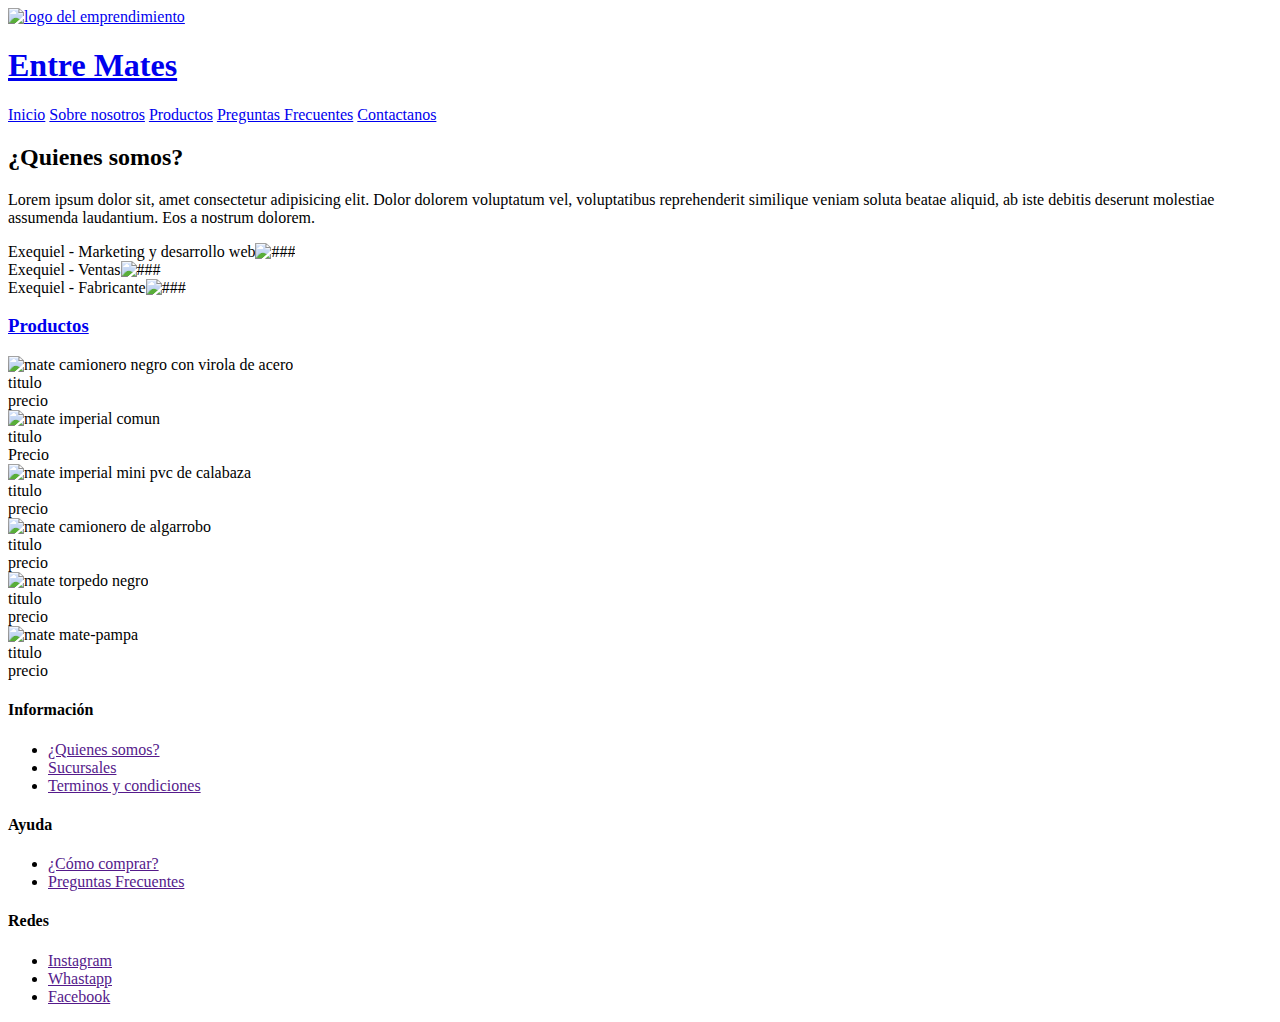
==== index.html @ aea766d1 "Rename Index.html to index.html" ====
<!DOCTYPE html>
<html lang="es">
<head>
    <meta charset="UTF-8">
    <meta name="viewport" content="width=device-width, initial-scale=1.0">
    <title>Entre Mates</title>
    <link href="https://cdn.jsdelivr.net/npm/bootstrap@5.3.2/dist/css/bootstrap.min.css" rel="stylesheet" integrity="sha384-T3c6CoIi6uLrA9TneNEoa7RxnatzjcDSCmG1MXxSR1GAsXEV/Dwwykc2MPK8M2HN" crossorigin="anonymous">
    <link rel="stylesheet" href="style.css">
</head>
<body>
    
    <header>
        <a href="Index.html" class="logotipo">
            <img src="img/logo-icono.jpeg" alt="logo del emprendimiento">
            <h1 class="nombre-empresa">Entre Mates</h1>
         </a>
         <a href="Index.html" class="nav-link">Inicio</a>
         <a href="sobre-nosotros/sobre-nosotros.html" class="nav-link">Sobre nosotros</a>
         <a href="compras-por-mayor/compras-por-mayor.html" class="nav-link">Productos</a>
         <a href="preguntas-frecuentes/preguntas-frecuentes.html" class="nav-link">Preguntas Frecuentes</a>
         <a href="contactanos/contactanos.html" class="nav-link">Contactanos</a>

    </header>

<section class="super-container">
    <div class="presentacion"><h2>¿Quienes somos?</h2>
        <div>
            <p>Lorem ipsum dolor sit, amet consectetur adipisicing elit. Dolor dolorem voluptatum vel, voluptatibus reprehenderit similique veniam soluta beatae aliquid, ab iste debitis deserunt molestiae assumenda laudantium. Eos a nostrum dolorem.</p>
        </div>
    </div>
    <div class="integrantes-grid">
        <div class="integrante-row uno">Exequiel - Marketing y desarrollo web<img src="img/exequiel-saravia.jpeg" alt="###"></div>
        <div class="integrante-row dos">Exequiel - Ventas<img src="img/exequiel-saravia.jpeg" alt="###"></div>
        <div class="integrante-row tres">Exequiel - Fabricante<img src="img/exequiel-saravia.jpeg" alt="###"></div>

    </div>

    <h3 class="subtitulo"><a href="compras-por-mayor/compras-por-mayor.html" class="btn btn-primary">Productos</a></h3>
    <section class="product-container">
        
        <div class="grid-produc primero">
            <img src="img/camionero negro calabaza y virola de acero.jpeg" alt="mate camionero negro con virola de acero">
            <div>titulo <br> precio</div>
        </div>

        <div class="grid-produc segundo">
            <img src="img/Imperial Comun.jpeg" alt="mate imperial comun">
            <div>titulo <br> Precio</div>
        </div>  
        <div class="grid-produc tercero">
            <img src="img/imperial mini pvc-calabaza.jpeg" alt="mate imperial mini pvc de calabaza">
            <div>titulo <br> precio</div>
        </div>
        <div class="grid-produc cuarto">
            <img src="img/Mate Camionero de algarrobo - virola de acero.jpeg" alt="mate camionero de algarrobo">
            <div>titulo <br> precio</div>
        </div>
        <div class="grid-produc quinto">
            <img src="img/torpedo negro.jpeg" alt="mate torpedo negro">
            <div>titulo <br> precio</div>
        </div>
        <div class="grid-produc sexto">
            <img src="img/mate-pampa.jpg" alt="mate mate-pampa">
            <div>titulo <br> precio</div>
        </div>
    </section>
</section>    


    <footer class="footer">
        <div class="container">
                <div class="grid-items primer-items">
                    <h4 class="ma-footer">Información</h4>
                    <ul>
                        <li><a href="">¿Quienes somos?</a></li>
                        <li><a href="">Sucursales</a></li>
                        <li><a href="">Terminos y condiciones</a></li>
                    </ul>
                </div>
                <div class="grid-items segundo-items">
                    <h4 class="ma-footer">Ayuda</h4>
                    <ul>
                        <li><a href="">¿Cómo comprar?</a></li>
                        <li><a href="">Preguntas Frecuentes</a></li>
                    </ul>
                </div>
                <div class="grid-items tercer-items">
                    <h4 class="ma-footer">Redes</h4>
                    <ul>
                        <li><a href="">Instagram</a></li>
                        <li><a href="">Whastapp</a></li> 
                 
               <li><a href="">Facebook</a></li>
                    </ul>
                </div>
        </div>




    </footer>

    <script src="https://cdn.jsdelivr.net/npm/@popperjs/core@2.11.8/dist/umd/popper.min.js" integrity="sha384-I7E8VVD/ismYTF4hNIPjVp/Zjvgyol6VFvRkX/vR+Vc4jQkC+hVqc2pM8ODewa9r" crossorigin="anonymous"></script>
    <script src="https://cdn.jsdelivr.net/npm/bootstrap@5.3.2/dist/js/bootstrap.min.js" integrity="sha384-BBtl+eGJRgqQAUMxJ7pMwbEyER4l1g+O15P+16Ep7Q9Q+zqX6gSbd85u4mG4QzX+" crossorigin="anonymous"></script>
      
</body>
</html>
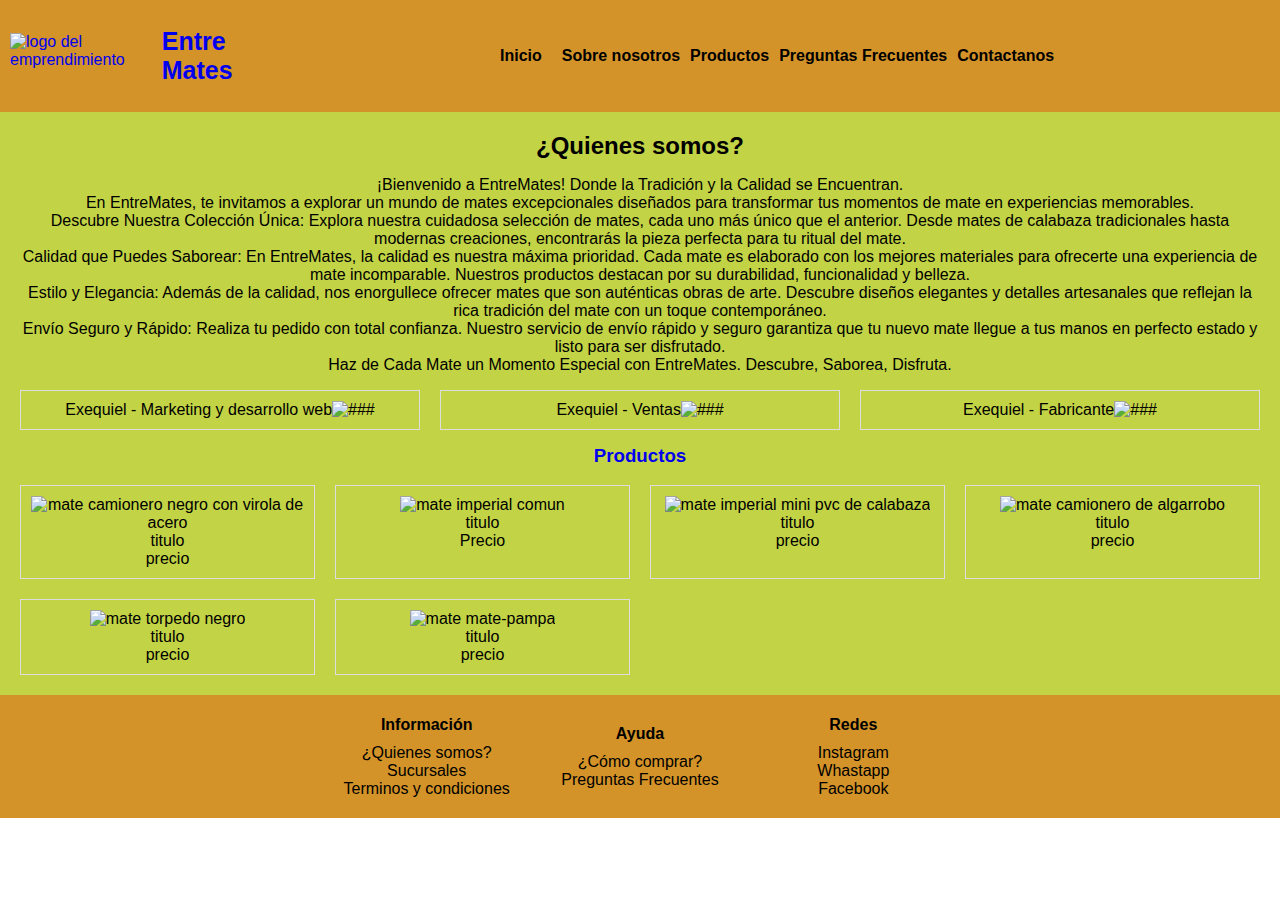
==== commit 3bc6bdcb: "Merge branch 'master' of https://github.com/ExequielSaravia/3ra-preentrega-correcta" ====
--- a/index.html
+++ b/index.html
@@ -1,107 +1,144 @@
 <!DOCTYPE html>
 <html lang="es">
+
 <head>
-    <meta charset="UTF-8">
-    <meta name="viewport" content="width=device-width, initial-scale=1.0">
-    <title>Entre Mates</title>
-    <link href="https://cdn.jsdelivr.net/npm/bootstrap@5.3.2/dist/css/bootstrap.min.css" rel="stylesheet" integrity="sha384-T3c6CoIi6uLrA9TneNEoa7RxnatzjcDSCmG1MXxSR1GAsXEV/Dwwykc2MPK8M2HN" crossorigin="anonymous">
-    <link rel="stylesheet" href="style.css">
+  <meta charset="UTF-8">
+  <meta name="viewport" content="width=device-width, initial-scale=1.0">
+  <title>Entre Mates</title>
+  <link href="https://cdn.jsdelivr.net/npm/bootstrap@5.3.2/dist/css/bootstrap.min.css" rel="stylesheet"
+    integrity="sha384-T3c6CoIi6uLrA9TneNEoa7RxnatzjcDSCmG1MXxSR1GAsXEV/Dwwykc2MPK8M2HN" crossorigin="anonymous">
+  <link rel="stylesheet" href="./assets/styles/index.css">
 </head>
+
 <body>
+
+  <header class="header__main">
     
-    <header>
-        <a href="Index.html" class="logotipo">
-            <img src="img/logo-icono.jpeg" alt="logo del emprendimiento">
-            <h1 class="nombre-empresa">Entre Mates</h1>
-         </a>
-         <a href="Index.html" class="nav-link">Inicio</a>
-         <a href="sobre-nosotros/sobre-nosotros.html" class="nav-link">Sobre nosotros</a>
-         <a href="compras-por-mayor/compras-por-mayor.html" class="nav-link">Productos</a>
-         <a href="preguntas-frecuentes/preguntas-frecuentes.html" class="nav-link">Preguntas Frecuentes</a>
-         <a href="contactanos/contactanos.html" class="nav-link">Contactanos</a>
+    <a href="index.html" class="header__logotipo">
+      <img src="img/logo-icono.jpeg" alt="logo del emprendimiento" style="height: 45px;">
+      <h1 class="header__logotipo__title" style="font-size: 25px;">Entre Mates</h1>
+    </a>
+    
+    <nav class="header__nav">
+      <ul class="header__nav__links">
+        <li><a href="index.html " class="nav-link">Inicio</li>
+         <li><a href="sobre-nosotros.html" class="nav-link">Sobre nosotros</a></li>
+        <li><a href="compras-por-mayor.html" class="nav-link">Productos</a></li>
+        <li><a href="preguntas-frecuentes.html" class="nav-link">Preguntas Frecuentes</a></li>
+        <li><a href="contactanos.html" class="nav-link">Contactanos</a></li>
+      </ul>
+    </nav>
 
-    </header>
+  </header> 
+  
 
-<section class="super-container">
-    <div class="presentacion"><h2>¿Quienes somos?</h2>
-        <div>
-            <p>Lorem ipsum dolor sit, amet consectetur adipisicing elit. Dolor dolorem voluptatum vel, voluptatibus reprehenderit similique veniam soluta beatae aliquid, ab iste debitis deserunt molestiae assumenda laudantium. Eos a nostrum dolorem.</p>
-        </div>
+
+
+  <section class="super-container">
+    <div class="presentacion">
+      <h2>¿Quienes somos?</h2>
+      <div>
+        <p class="presentacion-breve">
+          ¡Bienvenido a EntreMates! Donde la Tradición y la Calidad se Encuentran. <br>
+          
+          En EntreMates, te invitamos a explorar un mundo de mates excepcionales diseñados para transformar tus momentos de mate en experiencias memorables. <br>
+          
+          Descubre Nuestra Colección Única:
+          Explora nuestra cuidadosa selección de mates, cada uno más único que el anterior. Desde mates de calabaza tradicionales hasta modernas creaciones, encontrarás la pieza perfecta para tu ritual del mate. <br>
+          
+          Calidad que Puedes Saborear:
+          En EntreMates, la calidad es nuestra máxima prioridad. Cada mate es elaborado con los mejores materiales para ofrecerte una experiencia de mate incomparable. Nuestros productos destacan por su durabilidad, funcionalidad y belleza. <br>
+          
+          Estilo y Elegancia:
+          Además de la calidad, nos enorgullece ofrecer mates que son auténticas obras de arte. Descubre diseños elegantes y detalles artesanales que reflejan la rica tradición del mate con un toque contemporáneo. <br>
+      
+          Envío Seguro y Rápido:
+          Realiza tu pedido con total confianza. Nuestro servicio de envío rápido y seguro garantiza que tu nuevo mate llegue a tus manos en perfecto estado y listo para ser disfrutado. <br>
+          
+          Haz de Cada Mate un Momento Especial con EntreMates. Descubre, Saborea, Disfruta.
+        </p>
+      </div>
     </div>
     <div class="integrantes-grid">
-        <div class="integrante-row uno">Exequiel - Marketing y desarrollo web<img src="img/exequiel-saravia.jpeg" alt="###"></div>
-        <div class="integrante-row dos">Exequiel - Ventas<img src="img/exequiel-saravia.jpeg" alt="###"></div>
-        <div class="integrante-row tres">Exequiel - Fabricante<img src="img/exequiel-saravia.jpeg" alt="###"></div>
+      <div class="integrante-row uno">Exequiel - Marketing y desarrollo web<img src="img/exequiel-saravia.jpeg"
+          alt="###"></div>
+      <div class="integrante-row dos">Exequiel - Ventas<img src="img/exequiel-saravia.jpeg" alt="###"></div>
+      <div class="integrante-row tres">Exequiel - Fabricante<img src="img/exequiel-saravia.jpeg" alt="###"></div>
 
     </div>
 
     <h3 class="subtitulo"><a href="compras-por-mayor/compras-por-mayor.html" class="btn btn-primary">Productos</a></h3>
     <section class="product-container">
-        
-        <div class="grid-produc primero">
-            <img src="img/camionero negro calabaza y virola de acero.jpeg" alt="mate camionero negro con virola de acero">
-            <div>titulo <br> precio</div>
-        </div>
 
-        <div class="grid-produc segundo">
-            <img src="img/Imperial Comun.jpeg" alt="mate imperial comun">
-            <div>titulo <br> Precio</div>
-        </div>  
-        <div class="grid-produc tercero">
-            <img src="img/imperial mini pvc-calabaza.jpeg" alt="mate imperial mini pvc de calabaza">
-            <div>titulo <br> precio</div>
-        </div>
-        <div class="grid-produc cuarto">
-            <img src="img/Mate Camionero de algarrobo - virola de acero.jpeg" alt="mate camionero de algarrobo">
-            <div>titulo <br> precio</div>
-        </div>
-        <div class="grid-produc quinto">
-            <img src="img/torpedo negro.jpeg" alt="mate torpedo negro">
-            <div>titulo <br> precio</div>
-        </div>
-        <div class="grid-produc sexto">
-            <img src="img/mate-pampa.jpg" alt="mate mate-pampa">
-            <div>titulo <br> precio</div>
-        </div>
+      <div class="grid-produc primero">
+        <img src="img/camionero negro calabaza y virola de acero.jpeg" alt="mate camionero negro con virola de acero">
+        <div>titulo <br> precio</div>
+      </div>
+
+      <div class="grid-produc segundo">
+        <img src="img/Imperial Comun.jpeg" alt="mate imperial comun">
+        <div>titulo <br> Precio</div>
+      </div>
+      <div class="grid-produc tercero">
+        <img src="img/imperial mini pvc-calabaza.jpeg" alt="mate imperial mini pvc de calabaza">
+        <div>titulo <br> precio</div>
+      </div>
+      <div class="grid-produc cuarto">
+        <img src="img/Mate Camionero de algarrobo - virola de acero.jpeg" alt="mate camionero de algarrobo">
+        <div>titulo <br> precio</div>
+      </div>
+      <div class="grid-produc quinto">
+        <img src="img/torpedo negro.jpeg" alt="mate torpedo negro">
+        <div>titulo <br> precio</div>
+      </div>
+      <div class="grid-produc sexto">
+        <img src="img/mate-pampa.jpg" alt="mate mate-pampa">
+        <div>titulo <br> precio</div>
+      </div>
     </section>
-</section>    
-
-
-    <footer class="footer">
-        <div class="container">
-                <div class="grid-items primer-items">
-                    <h4 class="ma-footer">Información</h4>
-                    <ul>
-                        <li><a href="">¿Quienes somos?</a></li>
-                        <li><a href="">Sucursales</a></li>
-                        <li><a href="">Terminos y condiciones</a></li>
-                    </ul>
-                </div>
-                <div class="grid-items segundo-items">
-                    <h4 class="ma-footer">Ayuda</h4>
-                    <ul>
-                        <li><a href="">¿Cómo comprar?</a></li>
-                        <li><a href="">Preguntas Frecuentes</a></li>
-                    </ul>
-                </div>
-                <div class="grid-items tercer-items">
-                    <h4 class="ma-footer">Redes</h4>
-                    <ul>
-                        <li><a href="">Instagram</a></li>
-                        <li><a href="">Whastapp</a></li> 
-                 
-               <li><a href="">Facebook</a></li>
-                    </ul>
-                </div>
-        </div>
+  </section>
 
 
 
 
-    </footer>
 
-    <script src="https://cdn.jsdelivr.net/npm/@popperjs/core@2.11.8/dist/umd/popper.min.js" integrity="sha384-I7E8VVD/ismYTF4hNIPjVp/Zjvgyol6VFvRkX/vR+Vc4jQkC+hVqc2pM8ODewa9r" crossorigin="anonymous"></script>
-    <script src="https://cdn.jsdelivr.net/npm/bootstrap@5.3.2/dist/js/bootstrap.min.js" integrity="sha384-BBtl+eGJRgqQAUMxJ7pMwbEyER4l1g+O15P+16Ep7Q9Q+zqX6gSbd85u4mG4QzX+" crossorigin="anonymous"></script>
-      
+  
+  <footer class="footer">
+    <div class="container">
+      <div class="grid-items ma-footer">
+        <h4>Información</h4>
+        <ul>
+          <li><a href="">¿Quienes somos?</a></li>
+          <li><a href="">Sucursales</a></li>
+          <li><a href="">Terminos y condiciones</a></li>
+        </ul>
+      </div>
+      <div class="grid-items ma-footer">
+        <h4>Ayuda</h4>
+        <ul>
+          <li><a href="">¿Cómo comprar?</a></li>
+          <li><a href="">Preguntas Frecuentes</a></li>
+        </ul>
+      </div>
+      <div class="grid-items ma-footer">
+        <h4>Redes</h4>
+        <ul>
+          <li><a href="">Instagram</a></li>
+          <li><a href="">Whastapp</a></li>
+          <li><a href="">Facebook</a></li>
+        </ul>
+      </div>
+    </div>
+  </footer>
+  
+
+  <script src="https://cdn.jsdelivr.net/npm/@popperjs/core@2.11.8/dist/umd/popper.min.js"
+    integrity="sha384-I7E8VVD/ismYTF4hNIPjVp/Zjvgyol6VFvRkX/vR+Vc4jQkC+hVqc2pM8ODewa9r"
+    crossorigin="anonymous"></script>
+  <script src="https://cdn.jsdelivr.net/npm/bootstrap@5.3.2/dist/js/bootstrap.min.js"
+    integrity="sha384-BBtl+eGJRgqQAUMxJ7pMwbEyER4l1g+O15P+16Ep7Q9Q+zqX6gSbd85u4mG4QzX+"
+    crossorigin="anonymous"></script>
+
 </body>
-</html>
+
+</html>--- a/assets/styles/index.css
+++ b/assets/styles/index.css
@@ -0,0 +1,171 @@
+body {
+  font-family: sans-serif;
+  margin: 0;
+  padding: 0;
+}
+body a {
+  text-decoration: none;
+}
+
+.header__main {
+  display: flex;
+  justify-content: space-between;
+  min-height: 5vh;
+  background-color: #d39329;
+  align-items: center;
+  padding: 10px;
+  position: relative;
+  width: 100%;
+}
+@media screen and (max-width: 768px) {
+  .header__main {
+    flex-direction: column;
+  }
+}
+.header__logotipo {
+  display: flex;
+  align-items: center;
+}
+.header__logotipo .logo-container {
+  display: flex;
+  align-items: center;
+}
+.header__logotipo .logo-container img {
+  margin-right: 10px;
+}
+.header__logotipo .logo-container__title {
+  color: black;
+  margin: 0;
+  text-decoration: none;
+}
+.header__nav {
+  display: flex;
+  align-items: center;
+  justify-content: center;
+  width: 100%;
+}
+.header__nav__links {
+  display: flex;
+  align-items: center;
+  justify-content: center;
+  padding: 10px 0;
+  list-style: none;
+}
+.header__nav__links li a {
+  font-weight: 600;
+  padding-right: 10px;
+  color: black;
+}
+@media screen and (max-width: 768px) {
+  .header__nav__links {
+    flex-direction: column;
+    text-align: center;
+  }
+}
+
+.footer {
+  background-color: #d39329;
+}
+
+.container {
+  margin: 0 auto;
+  width: 50%;
+  display: grid;
+  grid-template-columns: repeat(3, 1fr);
+}
+
+.grid-items {
+  width: 100%;
+  margin-bottom: 20px;
+  text-align: center;
+}
+.grid-items.ma-footer {
+  display: flex;
+  flex-direction: column;
+  align-items: center;
+  justify-content: center;
+}
+.grid-items.ma-footer ul {
+  list-style: none;
+  padding: 0;
+  margin: 0;
+}
+.grid-items.ma-footer ul li {
+  margin: 0;
+  padding: 0;
+}
+.grid-items.ma-footer ul li a {
+  color: black;
+  text-decoration: none;
+}
+.grid-items.ma-footer h4 {
+  align-self: center;
+  margin-bottom: 10px;
+}
+
+.super-container {
+  background-color: #C2D345;
+  padding: 20px;
+}
+.super-container .presentacion .presentacion-breve {
+  display: flex;
+  flex-direction: column;
+  align-items: center;
+  justify-content: center;
+  text-align: center;
+}
+.super-container h2 {
+  margin: 0;
+  text-align: center;
+}
+.super-container .integrantes-grid {
+  display: grid;
+  grid-template-columns: repeat(3, 1fr);
+  gap: 20px; /* Espacio entre las columnas */
+}
+.super-container .integrantes-grid .integrante-row {
+  text-align: center;
+  padding: 10px;
+  border: 1px solid #ddd;
+}
+.super-container .integrantes-grid .integrante-row img {
+  max-width: 100%;
+  height: auto;
+}
+@media (max-width: 768px) {
+  .super-container .integrantes-grid {
+    grid-template-columns: repeat(2, 1fr);
+  }
+}
+@media (max-width: 576px) {
+  .super-container .integrantes-grid {
+    grid-template-columns: 1fr;
+  }
+}
+.super-container .subtitulo {
+  display: flex;
+  align-items: center;
+  justify-content: center;
+  margin-top: 15px;
+}
+.super-container .product-container {
+  display: grid;
+  grid-template-columns: repeat(auto-fill, minmax(250px, 1fr));
+  gap: 20px;
+}
+.super-container .product-container .grid-produc {
+  text-align: center;
+  padding: 10px;
+  border: 1px solid #ddd;
+}
+.super-container .product-container .grid-produc img {
+  max-width: 100%;
+  height: auto;
+}
+@media (max-width: 600px) {
+  .super-container .product-container {
+    grid-template-columns: repeat(auto-fill, minmax(100%, 1fr));
+  }
+}
+
+/*# sourceMappingURL=index.css.map */
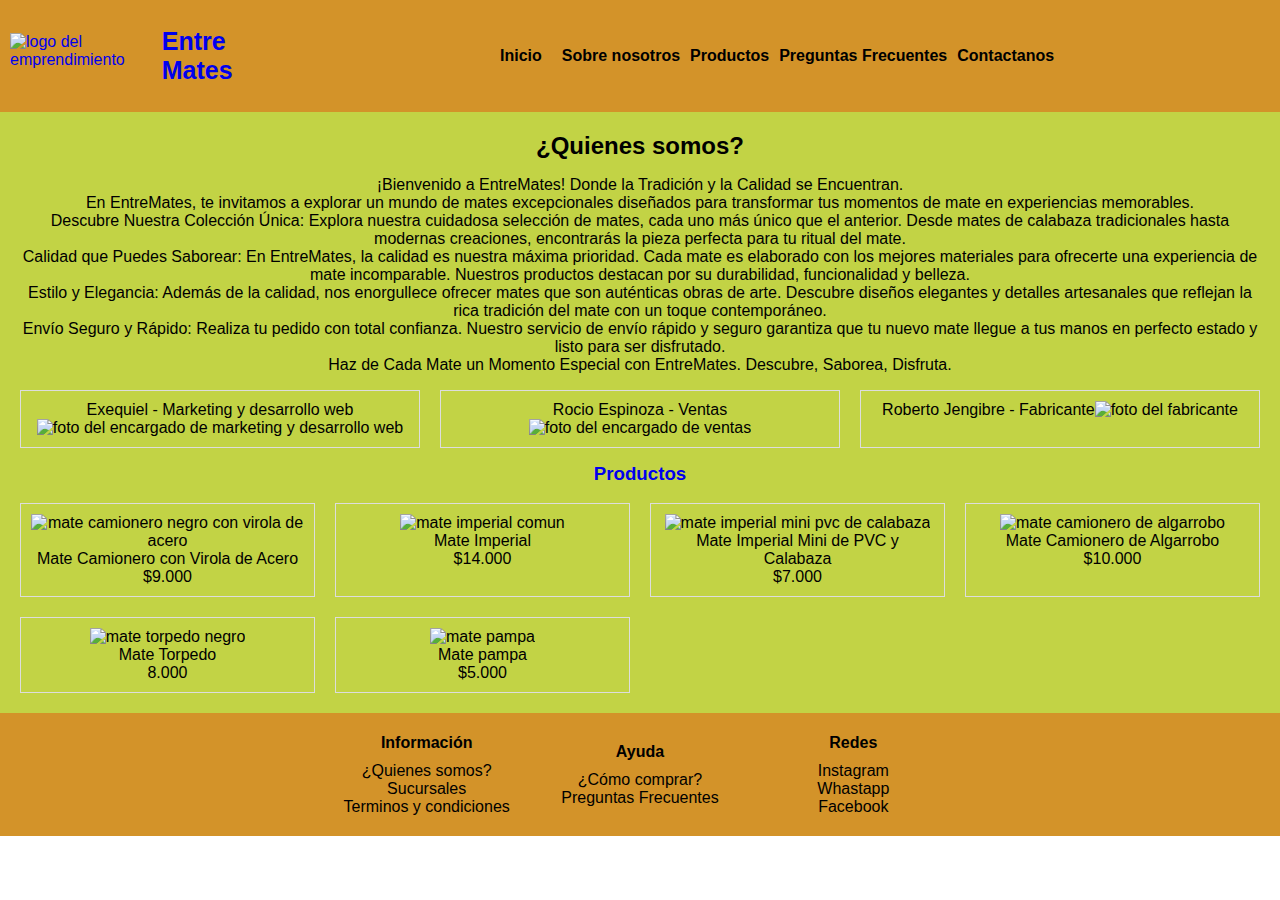
==== commit 86ebf0a2: "fin" ====
--- a/index.html
+++ b/index.html
@@ -4,10 +4,11 @@
 <head>
   <meta charset="UTF-8">
   <meta name="viewport" content="width=device-width, initial-scale=1.0">
+  <meta name="Venta de mates" content="mates, termos, yerba, cultura argentina, venta, minorista, mayorista, confianza, mates artesanales, mates industriales, regalos argentinos">
   <title>Entre Mates</title>
   <link href="https://cdn.jsdelivr.net/npm/bootstrap@5.3.2/dist/css/bootstrap.min.css" rel="stylesheet"
     integrity="sha384-T3c6CoIi6uLrA9TneNEoa7RxnatzjcDSCmG1MXxSR1GAsXEV/Dwwykc2MPK8M2HN" crossorigin="anonymous">
-  <link rel="stylesheet" href="./assets/styles/index.css">
+  <link rel="stylesheet" href="assets/styles/index.css">
 </head>
 
 <body>
@@ -15,20 +16,19 @@
   <header class="header__main">
     
     <a href="index.html" class="header__logotipo">
-      <img src="img/logo-icono.jpeg" alt="logo del emprendimiento" style="height: 45px;">
+      <img src="assets/img/logo-icono.png" alt="logo del emprendimiento" style="height: 45px;">
       <h1 class="header__logotipo__title" style="font-size: 25px;">Entre Mates</h1>
     </a>
     
     <nav class="header__nav">
       <ul class="header__nav__links">
         <li><a href="index.html " class="nav-link">Inicio</li>
-         <li><a href="sobre-nosotros.html" class="nav-link">Sobre nosotros</a></li>
-        <li><a href="compras-por-mayor.html" class="nav-link">Productos</a></li>
-        <li><a href="preguntas-frecuentes.html" class="nav-link">Preguntas Frecuentes</a></li>
-        <li><a href="contactanos.html" class="nav-link">Contactanos</a></li>
+         <li><a href="pages/sobre-nosotros.html" class="nav-link">Sobre nosotros</a></li>
+        <li><a href="pages/compras-por-mayor.html" class="nav-link">Productos</a></li>
+        <li><a href="pages/preguntas-frecuentes.html" class="nav-link">Preguntas Frecuentes</a></li>
+        <li><a href="pages/contactanos.html" class="nav-link">Contactanos</a></li>
       </ul>
     </nav>
-
   </header> 
   
 
@@ -60,40 +60,40 @@
       </div>
     </div>
     <div class="integrantes-grid">
-      <div class="integrante-row uno">Exequiel - Marketing y desarrollo web<img src="img/exequiel-saravia.jpeg"
-          alt="###"></div>
-      <div class="integrante-row dos">Exequiel - Ventas<img src="img/exequiel-saravia.jpeg" alt="###"></div>
-      <div class="integrante-row tres">Exequiel - Fabricante<img src="img/exequiel-saravia.jpeg" alt="###"></div>
+      <div class="integrante-row uno">Exequiel - Marketing y desarrollo web<img src="assets/img/exequiel-saravia.png" alt="foto del encargado de marketing y desarrollo web"></div>
+      <div class="integrante-row dos">Rocio Espinoza - Ventas<img src="assets/img/rocio.jpg" alt="foto del encargado de ventas"></div>
+      <div class="integrante-row tres">Roberto Jengibre - Fabricante<img src="assets/img/roberto.jpg" alt="foto del fabricante"></div>
+  </div>
 
     </div>
 
-    <h3 class="subtitulo"><a href="compras-por-mayor/compras-por-mayor.html" class="btn btn-primary">Productos</a></h3>
+    <h3 class="subtitulo"><a href="compras-por-mayor.html" class="btn btn-primary">Productos</a></h3>
     <section class="product-container">
 
       <div class="grid-produc primero">
-        <img src="img/camionero negro calabaza y virola de acero.jpeg" alt="mate camionero negro con virola de acero">
-        <div>titulo <br> precio</div>
+        <img src="assets/img/camionero-negro.png" alt="mate camionero negro con virola de acero">
+        <div>Mate Camionero con Virola de Acero <br> $9.000</div>
       </div>
 
       <div class="grid-produc segundo">
-        <img src="img/Imperial Comun.jpeg" alt="mate imperial comun">
-        <div>titulo <br> Precio</div>
+        <img src="assets/img/imperial-comun.png" alt="mate imperial comun">
+        <div>Mate Imperial<br> $14.000</div>
       </div>
       <div class="grid-produc tercero">
-        <img src="img/imperial mini pvc-calabaza.jpeg" alt="mate imperial mini pvc de calabaza">
-        <div>titulo <br> precio</div>
+        <img src="assets/img/imperial-mini-pvc-calabaza.png" alt="mate imperial mini pvc de calabaza">
+        <div>Mate Imperial Mini de PVC y Calabaza<br> $7.000</div>
       </div>
       <div class="grid-produc cuarto">
-        <img src="img/Mate Camionero de algarrobo - virola de acero.jpeg" alt="mate camionero de algarrobo">
-        <div>titulo <br> precio</div>
+        <img src="assets/img/mate-camionero.png" alt="mate camionero de algarrobo">
+        <div>Mate Camionero de Algarrobo<br> $10.000</div>
       </div>
       <div class="grid-produc quinto">
-        <img src="img/torpedo negro.jpeg" alt="mate torpedo negro">
-        <div>titulo <br> precio</div>
+        <img src="assets/img/torpedo-negro.png" alt="mate torpedo negro">
+        <div>Mate Torpedo <br> 8.000</div>
       </div>
       <div class="grid-produc sexto">
-        <img src="img/mate-pampa.jpg" alt="mate mate-pampa">
-        <div>titulo <br> precio</div>
+        <img src="assets/img/mate-pampa.png" alt="mate pampa">
+        <div>Mate pampa<br> $5.000</div>
       </div>
     </section>
   </section>
@@ -123,9 +123,9 @@
       <div class="grid-items ma-footer">
         <h4>Redes</h4>
         <ul>
-          <li><a href="">Instagram</a></li>
-          <li><a href="">Whastapp</a></li>
-          <li><a href="">Facebook</a></li>
+          <li><a href="https://www.instagram.com/entremates98?igsh=MTcyZmk4aTQwZ2xsbA==">Instagram</a></li>
+          <li><a href="https://wa.me/542996741912">Whastapp</a></li>
+          <li><a href="https://www.facebook.com/exepitersaravia">Facebook</a></li>
         </ul>
       </div>
     </div>
